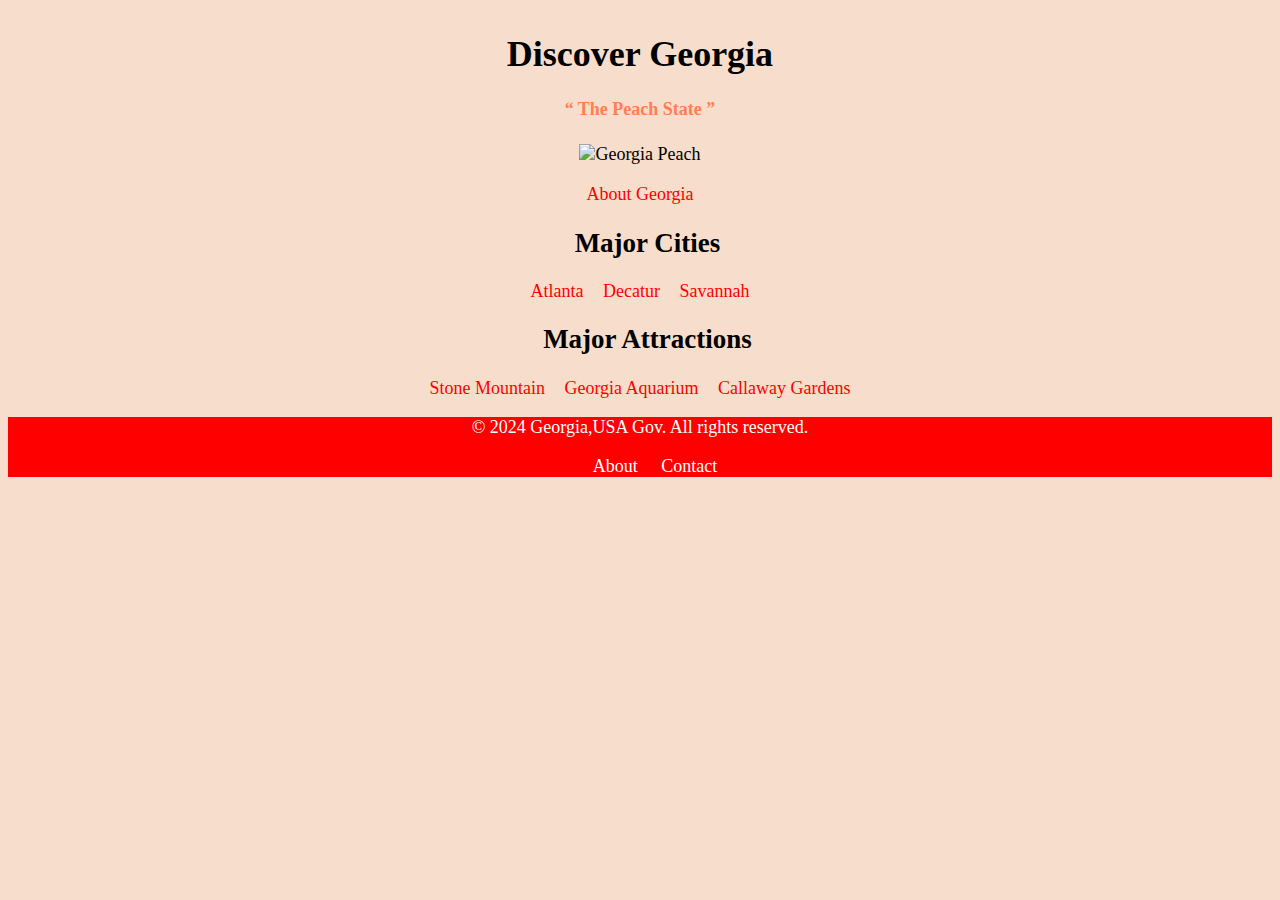
==== index.html @ df17840b "Add files via upload" ====
<!DOCTYPE html>
<html lang="en">
<head>
    <meta charset="UTF-8">
    <meta name="viewport" content="width=device-width, initial-scale=1.0">
    <title>Discover Georgia</title>
    <link rel="stylesheet" href="style.css">
    
</head>
<body>
    
    <header>
        <h1>Discover Georgia</h1>
        <h4> &OpenCurlyDoubleQuote; The Peach State &CloseCurlyDoubleQuote;</h4>
        <img src="image/peach.png" alt="Georgia Peach" id="peach">
    </header>

    <section>
     <nav class="nav">
        <ol>
            <li><a href="georgia.html">About Georgia</a></li>
        </ol>
    
        <h2>Major Cities</h2>
        <ol>
            <li><a href="atlanta.html">Atlanta</a></li>
            <li><a href="decatur.html">Decatur</a></li>
            <li><a href="savannah.html">Savannah</a></li>
        </ol>
    
        <h2>Major Attractions</h2>
        <ol>
            <li><a href="StoneMountain.html">Stone Mountain</a></li>
            <li><a href="GeorgiaAquarium.html">Georgia Aquarium</a></li>
            <li><a href="CallawayGardens.html">Callaway Gardens</a></li>
        </ol>
     </nav>
    </section>

    <footer>
        <p class="copyright">&copy; 2024 Georgia,USA Gov. All rights reserved.</p>
        <nav class="footer">
            <ul>
                <li><a href="about.html">About</a></li> &nbsp;
                <li><a href="contact.html">Contact</a></li>
            </ul>
        </nav>
    </footer>
    
</body>
</html>
---- style.css ----
body {
    background-color: #F6DDCC;
    font-family: Georgia, 'Times New Roman';
    font-size: large;
}

header {
    clear: both;
    padding: 1px;
    text-align: center;
}

h4{
    color: coral;
}

p {
    color: black;
}

img[src*="peach"]{
    width: 300px;
}


img[src*="georgia"]{
    position: absolute;
    width: 600px;
    margin-left: 50px;
    margin-top: 40px;
}

img[src*="atl"]{
    float: left;
    border-radius: 30%;
    margin-left: 40px;
}

img[src*="decatur"]{
    float: left;
    width: 550px;
    border-radius: 30%;
    padding-left: 20px;
}

img[src*="contact"] {
    width: 400px;
    position:absolute;
}

img[src*="savannah"]{
    float: left;
    width: 600px;
    border-radius: 30%;
    padding-left: 20px;
}

img[src*="magnifying-glass"]{
    width: 110px;
    transform: translateY(-80%)
}

img[src*="stone-mountain"] {
    width:600px;
    height: 480px;
    border-radius: 30%;
    position: absolute;
    margin-left: 40px;
}


img[src*="aquarium"] {
    width:600px;
    height: 480px;
    margin-left: 40px;
    border-radius: 30%;
    position: absolute;
}

img[src*="callaway-gardens"]{
    width: 700px;
    border-radius: 30%;
    position: absolute;
    padding-left: 40px;
}

  
  img[src*="people"],
  img[src*="animals"],
  img[src*="gallon"],
  img[src*="region"],
  img[src*="class"],
  img[src*="income"],
  img[src*="calendar"], 
  img[src*="plant"], 
  img[src*="butterfly"],
  img[src*="granite"],
  img[src*="hiking"]{
    width: 22px;
}


nav a:hover {
    background-color: yellow;
}

.nav {
    color: black;
    text-align: center;
    margin-left: 15px;
}

nav ol {
    list-style: none;
    padding: 0;
}

nav ol li {
    display: inline-block;
    margin-right: 15px;
}

nav ol li a {
    text-decoration: none;
    color: red;
}

#page-nav { 
    float: right;
  }
  
#home, #next {
    display: inline;
    padding: 0;
    margin: 0 10px;
  }
  
#home {
    position: relative;
  }

#social-media {
   float: right;
   transform: translateY(-150%);
}

#mission {
text-align: left;
margin-right: 200px;
}


.additional-info {
    width: 30%;
    float: right;
    padding: 20px 0px 400px 0px;
    box-sizing: border-box;
    text-align: center;
    position: relative;
    margin-right: 40px;
}


table {
    border: 2px solid black;
    border-collapse: collapse; 
    width: 100%; 
    font-size:12px;
  }
  
  th, td {
    display: table-cell;
    text-align: center;
    padding: 10px;
  }


footer {
    clear: both;
    background-color: red;
    color: white;
    padding-top: 0px;
    text-align: center;
    
}

footer nav ul {
    list-style: none;
}

footer nav ul li {
    display: inline;
    margin-right: 10px;
}

footer nav ul li a {
    text-decoration: none;
    color: white;
}

.copyright {
    color: white;
}
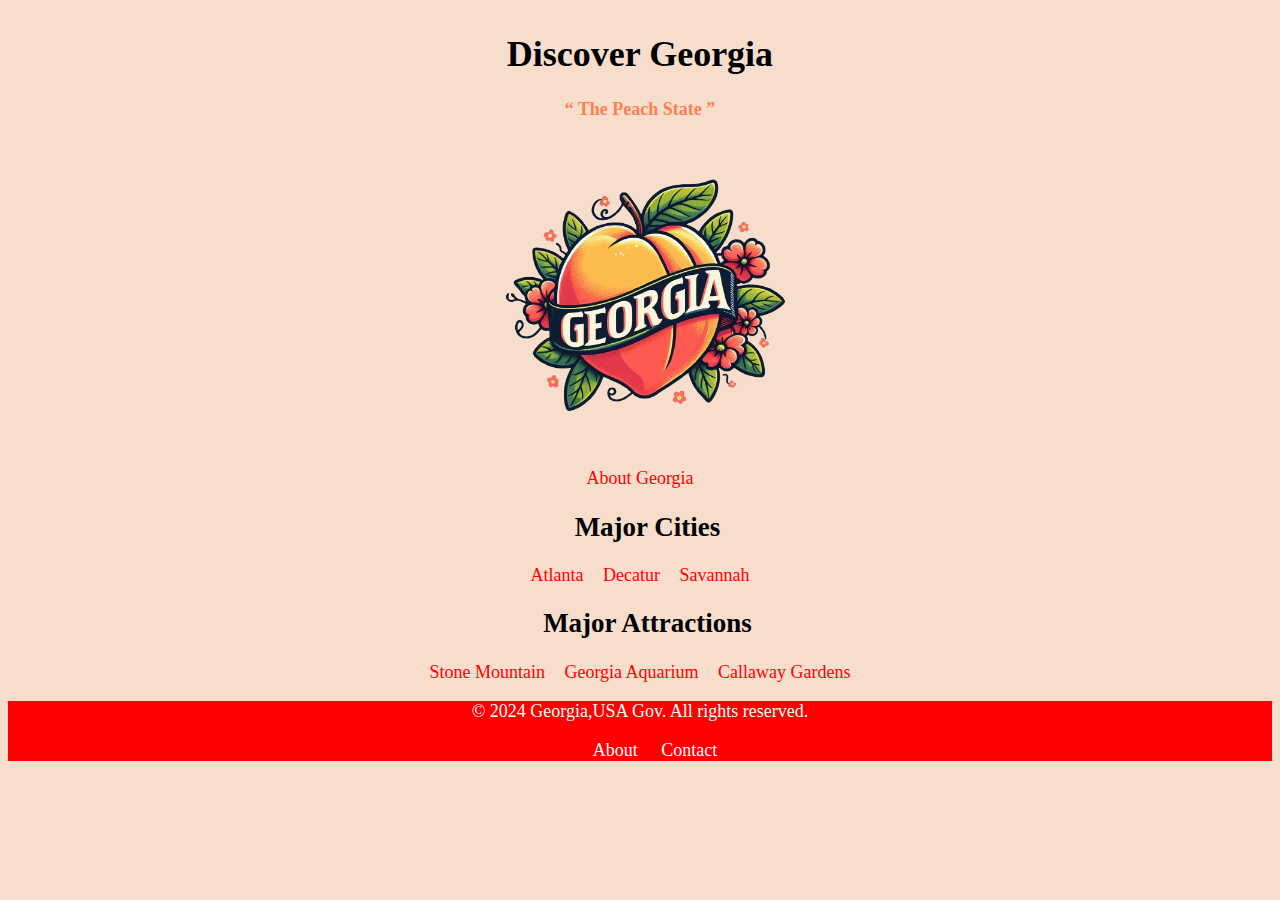
==== commit 222144fc: "Update index.html" ====
--- a/index.html
+++ b/index.html
@@ -30,7 +30,7 @@
     
         <h2>Major Attractions</h2>
         <ol>
-            <li><a href="StoneMountain.html">Stone Mountain</a></li>
+            <li><a href="stoneMountain.html">Stone Mountain</a></li>
             <li><a href="GeorgiaAquarium.html">Georgia Aquarium</a></li>
             <li><a href="CallawayGardens.html">Callaway Gardens</a></li>
         </ol>
@@ -48,4 +48,4 @@
     </footer>
     
 </body>
-</html>+</html>
